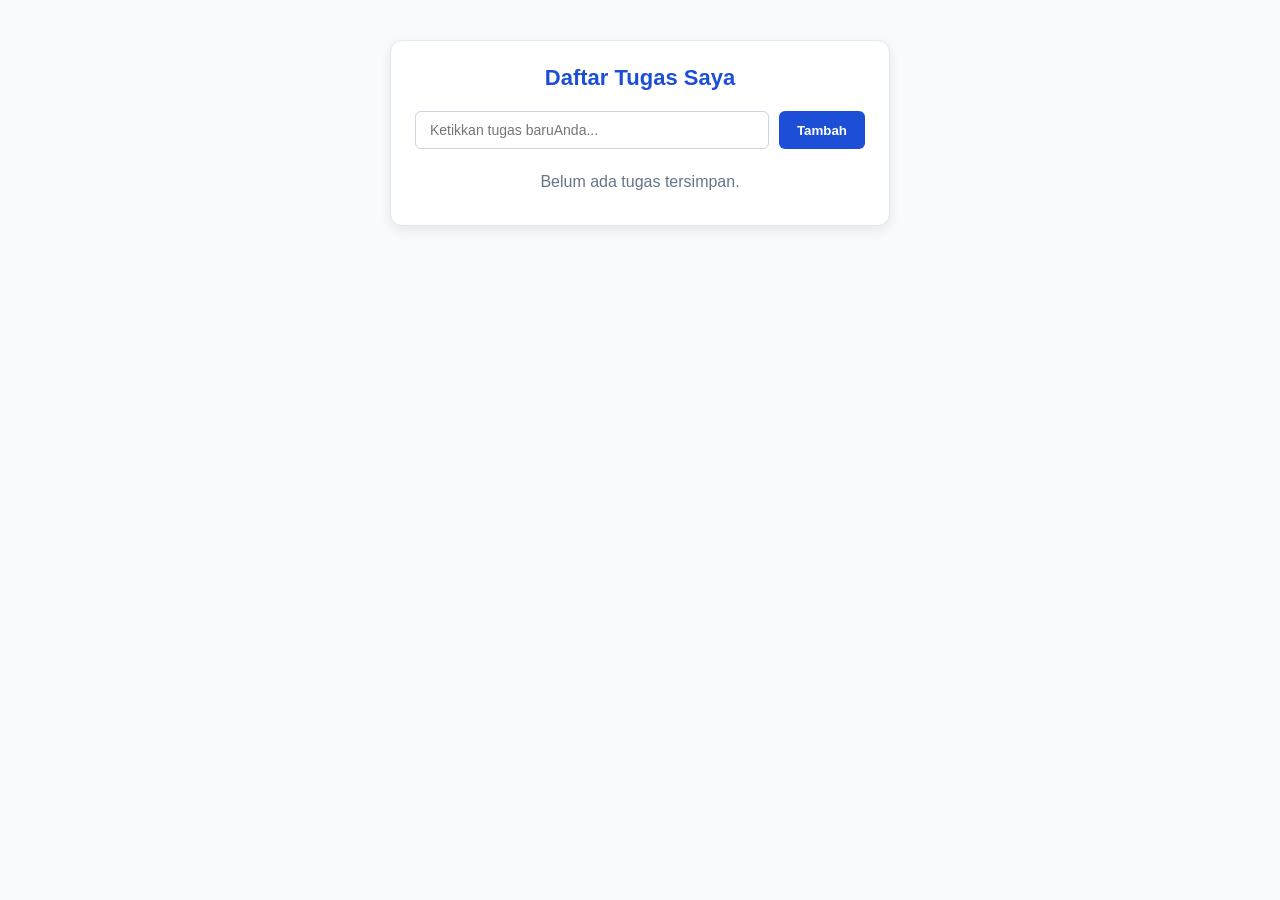
==== Pertemuan 5/praktikum_lab/index.html @ e0f3d3e8 "feat: menyelesaikan praktik modul 5 todo list dengan localstorage" ====
<!DOCTYPE html>
<html lang="id">
<head>
    <meta charset="UTF-8">
    <meta name="viewport" content="width=device-width, initial-scale=1.0">
    <title>Aplikasi To-Do List - Modul 5</title>
    <link rel="stylesheet" href="style.css">
</head>
<body>
    <div class="todo-app">
    <h2>Daftar Tugas Saya</h2>

        <!-- Form Input Tugas -->
        <form id="todoForm" novalidate>
            <div class="input-section">
                <input type="text" id="taskInput" placeholder="Ketikkan tugas baru
Anda...">
            <button type="submit" class="add-btn">Tambah</button>
        </div>
        <div class="error-message" id="inputError">Tugas tidak boleh kosong atau
kurang dari 3 karakter!</div>
    </form>

        <!-- Daftar Tugas -->
        <ul class="todo-list" id="todoList"></ul>
    </div>
    <script src="script.js"></script>
</body>
</html>
---- Pertemuan 5/praktikum_lab/style.css ----
* { box-sizing: border-box; margin: 0; padding: 0; }
body {
 font-family: 'Segoe UI', Tahoma, Geneva, Verdana, sans-serif;
 background-color: #f8fafc; color: #1e293b; padding: 40px 20px; display: flex;
justify-content: center;
}
.todo-app {
 background: #ffffff; width: 100%; max-width: 500px; padding: 24px; border-radius:
12px;
 border: 1px solid #e2e8f0; box-shadow: 0 4px 12px rgba(0, 0, 0, 0.08);
}
h2 { color: #1d4ed8; margin-bottom: 20px; text-align: center; font-size: 22px; }
.input-section { display: flex; gap: 10px; margin-bottom: 8px; }
input[type="text"] {
     flex: 1; padding: 10px 14px; border: 1px solid #cbd5e1; border-radius: 6px; font-size: 14px; outline: none;
}
input[type="text"].error { border-color: #dc3545; background-color: #fff5f5; }
button.add-btn {
 background-color: #1d4ed8; color: white; border: none; padding: 10px 18px;
 border-radius: 6px; font-weight: bold; cursor: pointer;
}
button.add-btn:hover { background-color: #1e40af; }
.error-message { color: #dc3545; font-size: 12px; margin-bottom: 14px; display: none;
}
.todo-list { list-style: none; margin-top: 14px; }
.todo-item {
 display: flex; align-items: center; justify-content: space-between;
 padding: 10px 12px; background-color: #f1f5f9; border-radius: 6px; margin-bottom:
8px;
}
.todo-item.completed { border-left-color: #16a34a; opacity: 0.7; }
.todo-item.completed .todo-text { text-decoration: line-through; color: #64748b; }
.todo-text { font-size: 14px; flex: 1; margin-right: 10px; }
.todo-actions { display: flex; gap: 6px; }
.action-btn {
 border: none; padding: 5px 9px; border-radius: 4px; font-size: 12px; cursor:
pointer; font-weight: bold;
}
.complete-btn { background-color: #16a34a; color: white; }
.complete-btn:hover { background-color: #15803d; }
.delete-btn { background-color: #dc2626; color: white; }
.delete-btn:hover { background-color: #b91c1c; }
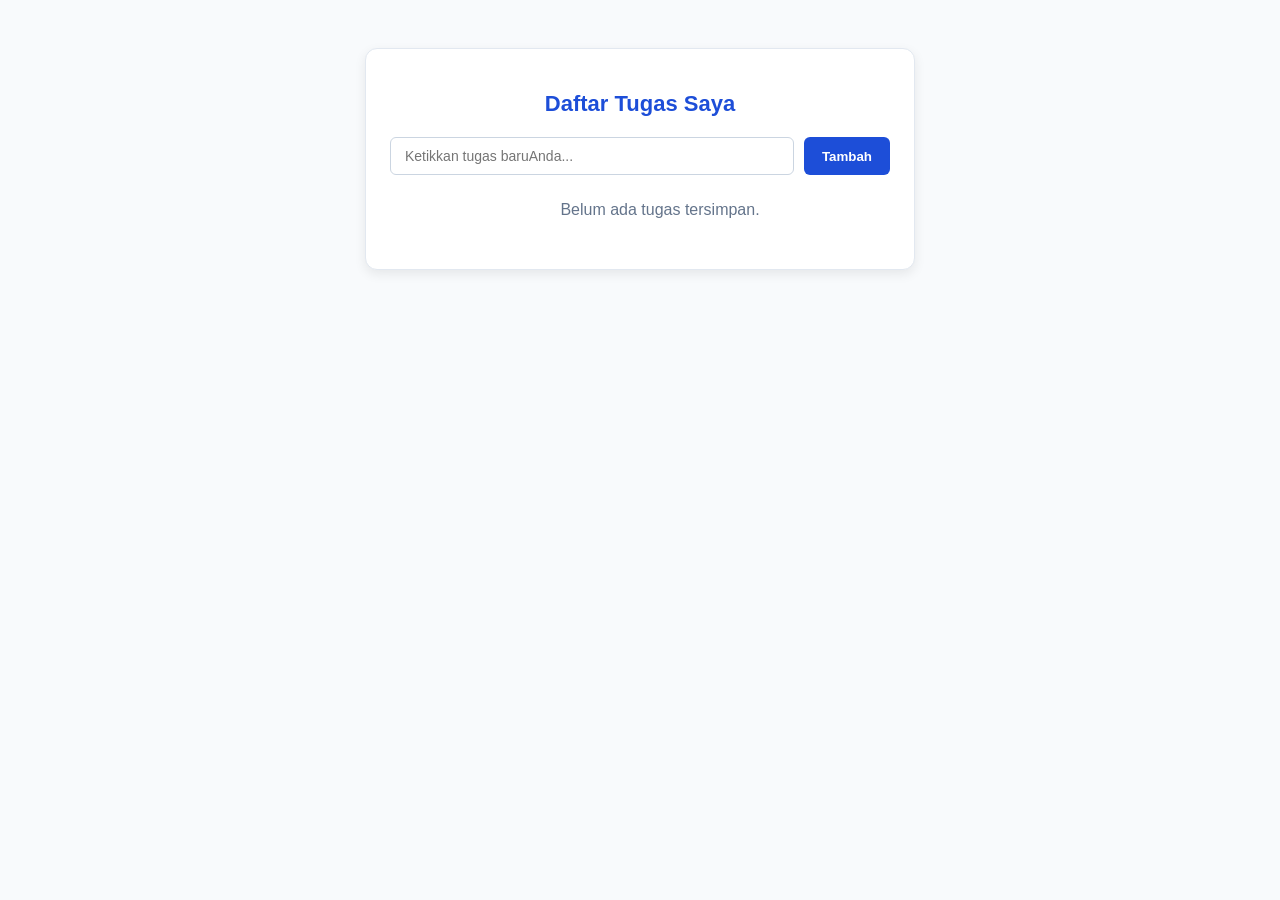
==== commit 60c81385: "feat: menyelesaikan praktik modul 6 asynchronous dan fetch api" ====
--- a/Pertemuan 5/praktikum_lab/index.html
+++ b/Pertemuan 5/praktikum_lab/index.html
@@ -10,7 +10,7 @@
     <div class="todo-app">
     <h2>Daftar Tugas Saya</h2>
 
-        <!-- Form Input Tugas -->
+        <!-- Form tambah input Tugas -->
         <form id="todoForm" novalidate>
             <div class="input-section">
                 <input type="text" id="taskInput" placeholder="Ketikkan tugas baru
--- a/Pertemuan 5/praktikum_lab/style.css
+++ b/Pertemuan 5/praktikum_lab/style.css
@@ -1,4 +1,5 @@
-* { box-sizing: border-box; margin: 0; padding: 0; }
+
+ { box-sizing: border-box; margin: 0; padding: 0; }
 body {
  font-family: 'Segoe UI', Tahoma, Geneva, Verdana, sans-serif;
  background-color: #f8fafc; color: #1e293b; padding: 40px 20px; display: flex;
@@ -40,3 +41,4 @@
 .complete-btn:hover { background-color: #15803d; }
 .delete-btn { background-color: #dc2626; color: white; }
 .delete-btn:hover { background-color: #b91c1c; }
+/* komen */
